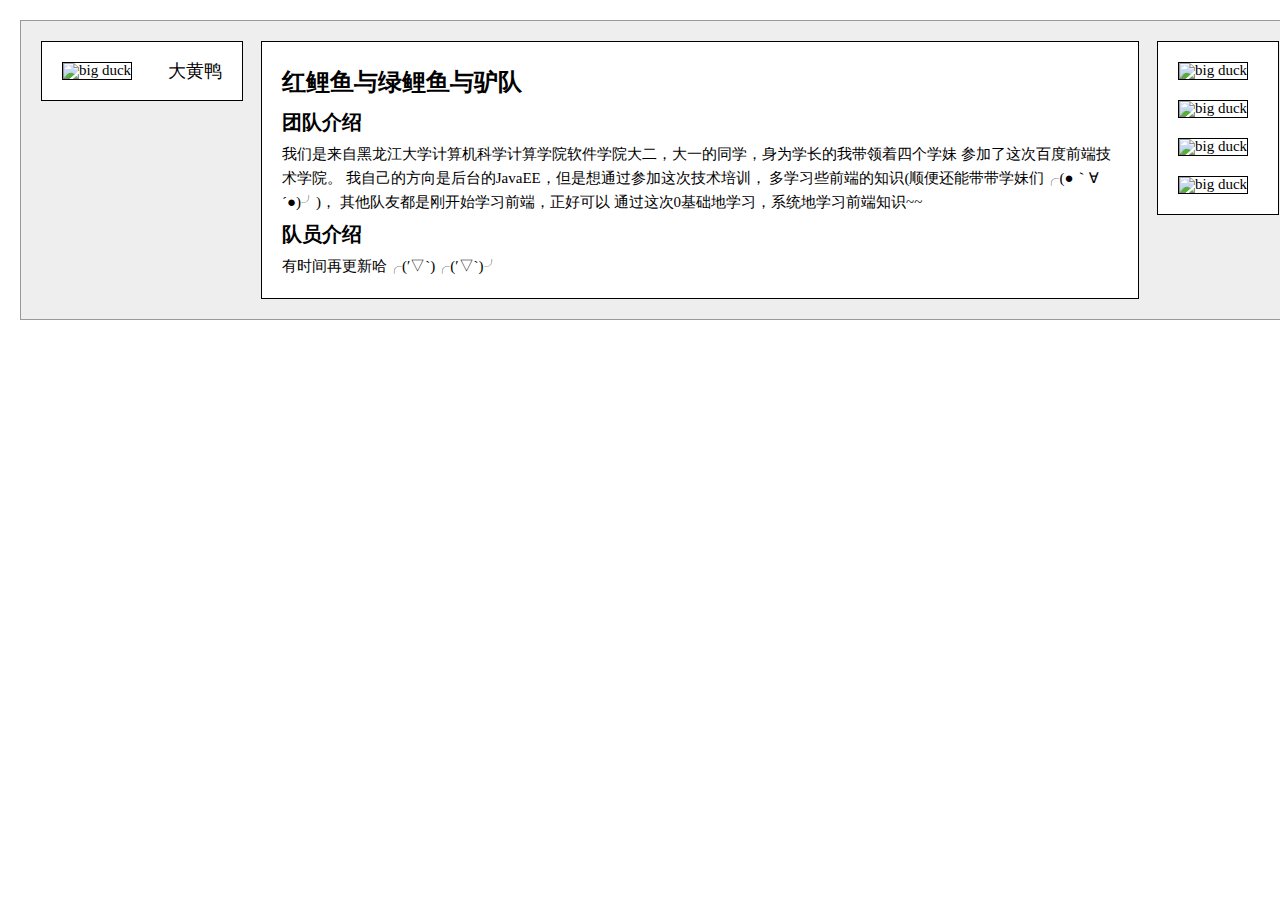
==== Task03/index.html @ 25f4f129 "Task_03" ====
<!DOCTYPE html>
<html lang="en">
<head>
  <meta charset="UTF-8">
  <title>Title</title>
  <link rel="stylesheet" href="../Common/style/reset.css">
  <link rel="stylesheet" href="style.css">
</head>
<body>
  <div class="wrapper clearfix">
    <div class="left">
      <div class="icon">
        <img src="./image/2.jpg" alt="big duck" width="80px" height="80px">
      </div>
      <span class="name">大黄鸭</span>
    </div>
    <div class="right">
      <img src="./image/1.jpg" alt="big duck" width="80px" height="80px">
      <img src="./image/2.jpg" alt="big duck" width="80px" height="80px">
      <img src="./image/3.jpg" alt="big duck" width="80px" height="80px">
      <img src="./image/4.jpg" alt="big duck" width="80px" height="80px">
    </div>
    <div class="middle">
      <h1>红鲤鱼与绿鲤鱼与驴队</h1>
      <h2>团队介绍</h2>
      <p>我们是来自黑龙江大学计算机科学计算学院软件学院大二，大一的同学，身为学长的我带领着四个学妹
        参加了这次百度前端技术学院。
        我自己的方向是后台的JavaEE，但是想通过参加这次技术培训， 多学习些前端的知识(顺便还能带带学妹们╭(●｀∀´●)╯)，
        其他队友都是刚开始学习前端，正好可以 通过这次0基础地学习，系统地学习前端知识~~</p>
      <h2>队员介绍</h2>
      <p>有时间再更新哈╭(′▽`)╭(′▽`)╯</p>
    </div>

  </div>
</body>
</html>
---- Task03/style.css ----
body {
  padding: 20px;
  font-family: "微软雅黑";
  font-size: 15px;
}

div {
  padding: 20px;
}

h1 {
  font-size: 24px;
  line-height: 40px;
  font-weight: 700;
}

h2 {
  font-size: 20px;
  line-height: 40px;
  font-weight: 600;
}

p {
  font-size: 15px;
  line-height: 24px;
}

/*父元素清除浮动，防止塌陷*/
.clearfix:after{
  content: '.';
  display: block;
  height: 0;
  visibility: hidden;
  clear: both;
}

.wrapper {
  background-color: #eee;
  border: 1px solid #999;
  min-width: 600px;
}

/******************************* left *********************************/

.left {
  width: 160px;
  background-color: #fff;
  float: left;
  border:1px solid;
}

.icon, .name {
  display: inline-block;
  vertical-align: top;
}

.icon {
  border: 1px solid;
  padding: 0;
}

.name {
  padding: 0;
  float: right;
  font-size: 18px;
  font-weight: 500;
  text-align: center;
}

/******************************* middle *********************************/

.middle {
  background-color: #fff;
  border: 1px solid;
  margin-left: 220px;
  margin-right: 140px;
}

/******************************* right *********************************/

.right {
  padding: 20px;
  float: right;
  width: 80px;
  background-color: #fff;
  border: 1px solid;
}

.right img {
  border: 1px solid;
  margin-bottom: 20px;
}

.right img:last-child {
  margin: 0;
}
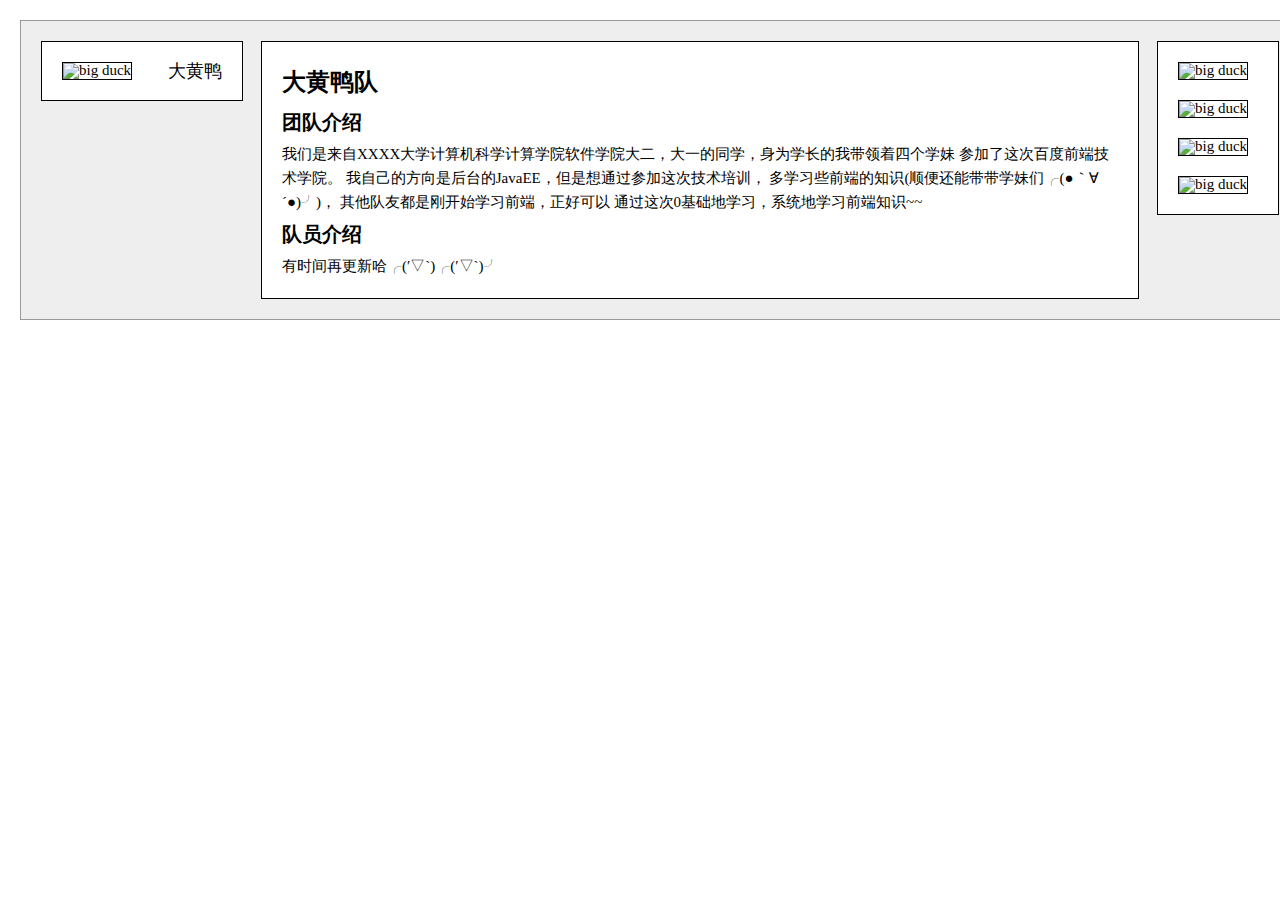
==== commit a41f827c: "Task_03" ====
--- a/Task03/index.html
+++ b/Task03/index.html
@@ -21,9 +21,9 @@
       <img src="./image/4.jpg" alt="big duck" width="80px" height="80px">
     </div>
     <div class="middle">
-      <h1>红鲤鱼与绿鲤鱼与驴队</h1>
+      <h1>大黄鸭队</h1>
       <h2>团队介绍</h2>
-      <p>我们是来自黑龙江大学计算机科学计算学院软件学院大二，大一的同学，身为学长的我带领着四个学妹
+      <p>我们是来自XXXX大学计算机科学计算学院软件学院大二，大一的同学，身为学长的我带领着四个学妹
         参加了这次百度前端技术学院。
         我自己的方向是后台的JavaEE，但是想通过参加这次技术培训， 多学习些前端的知识(顺便还能带带学妹们╭(●｀∀´●)╯)，
         其他队友都是刚开始学习前端，正好可以 通过这次0基础地学习，系统地学习前端知识~~</p>
